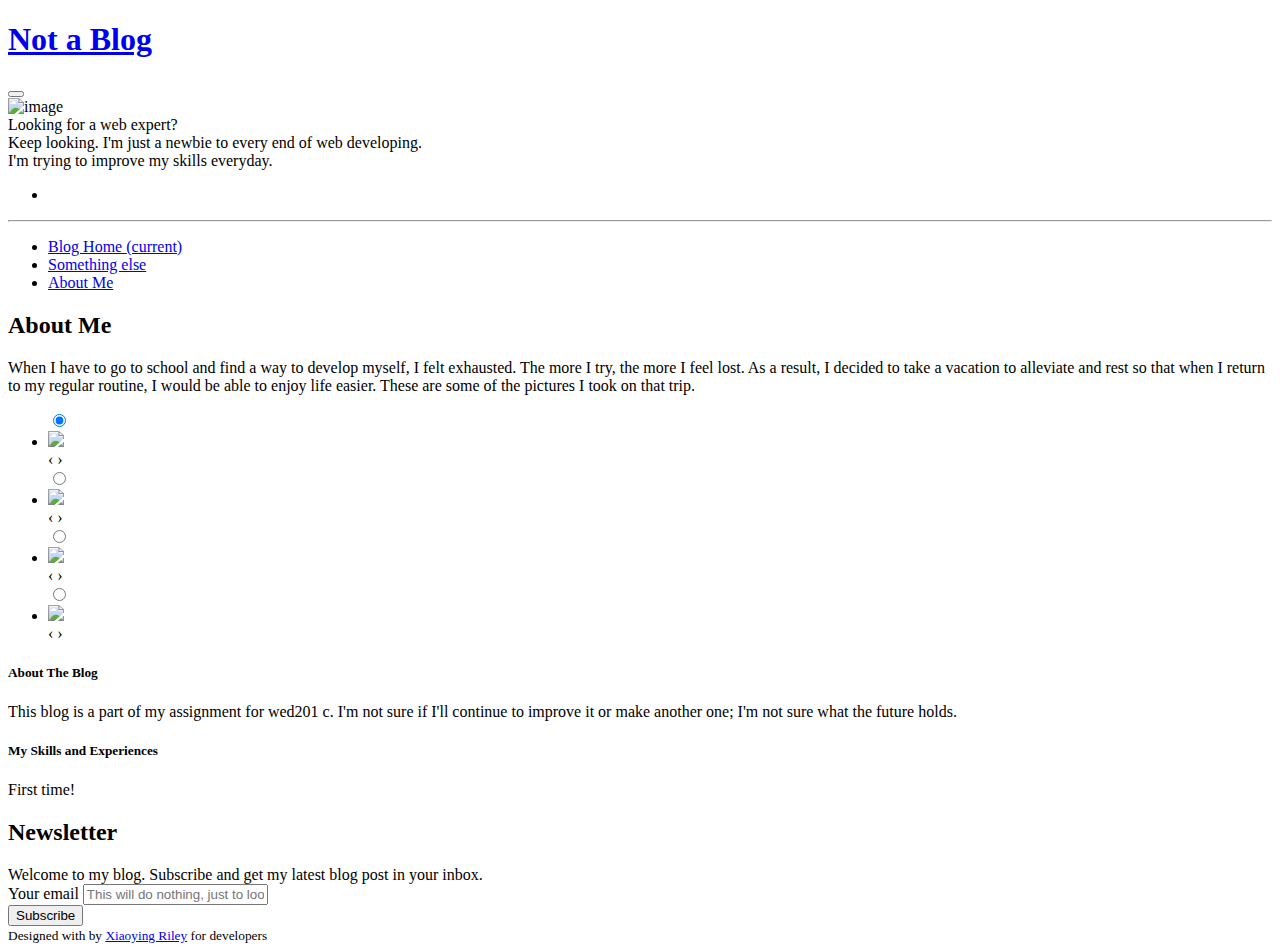
==== about.html @ 192fbf8f "Update about.html" ====
<!DOCTYPE html>
<html lang="en">

<head>
	<title>A Blog</title>

	<!-- Meta -->
	<meta charset="utf-8">
	<meta http-equiv="X-UA-Compatible" content="IE=edge">
	<meta name="viewport" content="width=device-width, initial-scale=1.0">
	<meta name="description" content="Blog Template">
	<meta name="author" content="Xiaoying Riley at 3rd Wave Media">
	<link rel="shortcut icon" href="favicon.ico">

	<!-- FontAwesome JS-->
	<script defer src="https://use.fontawesome.com/releases/v5.7.1/js/all.js"
		integrity="sha384-eVEQC9zshBn0rFj4+TU78eNA19HMNigMviK/PU/FFjLXqa/GKPgX58rvt5Z8PLs7"
		crossorigin="anonymous"></script>

	<!-- Theme CSS -->
	<link id="theme-style" rel="stylesheet" href="assets/css/theme-1.css">

	<!-- carousel css -->
	<link id="theme-style" rel="stylesheet" href="assets/css/Carousel.css">

</head>

<body>

	<header class="header text-center">
		<h1 class="blog-name pt-lg-4 mb-0"><a href="index.html">Not a Blog</a></h1>

		<nav class="navbar navbar-expand-lg navbar-dark">

			<button class="navbar-toggler" type="button" data-toggle="collapse" data-target="#navigation"
				aria-controls="navigation" aria-expanded="false" aria-label="Toggle navigation">
				<span class="navbar-toggler-icon"></span>
			</button>

			<div id="navigation" class="collapse navbar-collapse flex-column">
				<div class="profile-section pt-3 pt-lg-0">
					<img class="profile-image mb-3 rounded-circle mx-auto"
						src="assets/images/IMG_20200417_131756_051.jpg" alt="image">

					<div class="bio mb-3">Looking for a web expert?<br>
						Keep looking. I'm just a newbie to every end of web developing.<br>
						I'm trying to improve my skills everyday.</div>
					<!--//bio-->
					<ul class="social-list list-inline py-3 mx-auto">
						<li class="list-inline-item"><a href="https://www.linkedin.com/in/viet-le-a513321a6/"
								target="_blank"><i class="fab fa-linkedin-in fa-fw"></i></a></li>
					</ul>
					<!--//social-list-->
					<hr>
				</div>
				<!--//profile-section-->

				<ul class="navbar-nav flex-column text-left">
					<li class="nav-item">
						<a class="nav-link" href="index.html"><i class="fas fa-home fa-fw mr-2"></i>Blog Home <span
								class="sr-only">(current)</span></a>
					</li>
					<li class="nav-item">
						<a class="nav-link" href="something-else.html"><i
								class="fas fa-bookmark fa-fw mr-2"></i>Something else</a>
					</li>
					<li class="nav-item active">
						<a class="nav-link" href="about.html"><i class="fas fa-user fa-fw mr-2"></i>About Me</a>
					</li>
				</ul>

			</div>
		</nav>
	</header>

	<div class="main-wrapper">

		<article class="about-section py-5">
			<div class="container">
				<h2 class="title mb-3">About Me</h2>

				<p>When I have to go to school and find a way to develop myself, I felt exhausted. The more I try, the
					more I feel lost. As a result, I decided to take a vacation to alleviate and rest so that when I
					return to my regular routine, I would be able to enjoy life easier. These are some of the pictures I
					took on that trip.</p>

				<div>
					<div class="carousel">
						<ul class="slides">
							<input type="radio" name="radio-buttons" id="img-1" checked />
							<li class="slide-container">
								<div class="slide-image">
									<img src="assets/images/PXL_20220211_163935625.jpg" class="responsive">
								</div>
								<div class="carousel-controls">
									<label for="img-3" class="prev-slide">
										<span>&lsaquo;</span>
									</label>
									<label for="img-2" class="next-slide">
										<span>&rsaquo;</span>
									</label>
								</div>
							</li>
							<input type="radio" name="radio-buttons" id="img-2" />
							<li class="slide-container">
								<div class="slide-image">
									<img src="assets/images/PXL_20220213_075802517.MP.jpg" class="responsive">
								</div>
								<div class="carousel-controls">
									<label for="img-1" class="prev-slide">
										<span>&lsaquo;</span>
									</label>
									<label for="img-3" class="next-slide">
										<span>&rsaquo;</span>
									</label>
								</div>
							</li>
							<input type="radio" name="radio-buttons" id="img-3" />
							<li class="slide-container">
								<div class="slide-image">
									<img src="assets/images/PXL_20220211_170225042.jpg" class="responsive">
								</div>
								<div class="carousel-controls">
									<label for="img-2" class="prev-slide">
										<span>&lsaquo;</span>
									</label>
									<label for="img-4" class="next-slide">
										<span>&rsaquo;</span>
									</label>
								</div>
							</li>
							<input type="radio" name="radio-buttons" id="img-4" />
							<li class="slide-container">
								<div class="slide-image">
									<img src="assets/images/PXL_20220211_175045987.jpg" class="responsive">
								</div>
								<div class="carousel-controls">
									<label for="img-3" class="prev-slide">
										<span>&lsaquo;</span>
									</label>
									<label for="img-1" class="next-slide">
										<span>&rsaquo;</span>
									</label>
								</div>
							</li>
							<div class="carousel-dots">
								<label for="img-1" class="carousel-dot" id="img-dot-1"></label>
								<label for="img-2" class="carousel-dot" id="img-dot-2"></label>
								<label for="img-3" class="carousel-dot" id="img-dot-3"></label>
								<label for="img-4" class="carousel-dot" id="img-dot-4"></label>
							</div>
						</ul>
					</div>
				</div>

				<h5 class="mt-5">About The Blog</h5>
				<p>This blog is a part of my assignment for wed201 c. I'm not sure if I'll continue to improve it or
					make another one; I'm not sure what the future holds.</p>
				<h5 class="mt-5">My Skills and Experiences</h5>
				<p>First time!</p>
			</div>
		</article>
		<!--//about-section-->

		<section class="cta-section theme-bg-light py-5">
			<div class="container text-center">
				<h2 class="heading">Newsletter</h2>
				<div class="intro">Welcome to my blog. Subscribe and get my latest blog post in your inbox.</div>
				<form class="signup-form form-inline justify-content-center pt-3">
					<div class="form-group">
						<label class="sr-only" for="semail">Your email</label>
						<input type="email" id="semail" name="semail1" class="form-control mr-md-1 semail"
							placeholder="This will do nothing, just to look better.">
					</div>
					<button type="submit" class="btn btn-primary">Subscribe</button>
				</form>
			</div>
			<!--//container-->
		</section>

		<footer class="footer text-center py-2 theme-bg-dark">

			<!--/* This template is released under the Creative Commons Attribution 3.0 License. Please keep the attribution link below when using for your own project. Thank you for your support. :) If you'd like to use the template without the attribution, you can buy the commercial license via our website: themes.3rdwavemedia.com */-->
			<small class="copyright">Designed with <i class="fas fa-heart" style="color: #fb866a;"></i> by <a
					href="http://themes.3rdwavemedia.com" target="_blank">Xiaoying Riley</a> for developers</small>

		</footer>

	</div>
	<!--//main-wrapper-->



	<!-- Javascript -->
	<script src="assets/plugins/jquery-3.3.1.min.js"></script>
	<script src="assets/plugins/popper.min.js"></script>
	<script src="assets/plugins/bootstrap/js/bootstrap.min.js"></script>


</body>

</html>
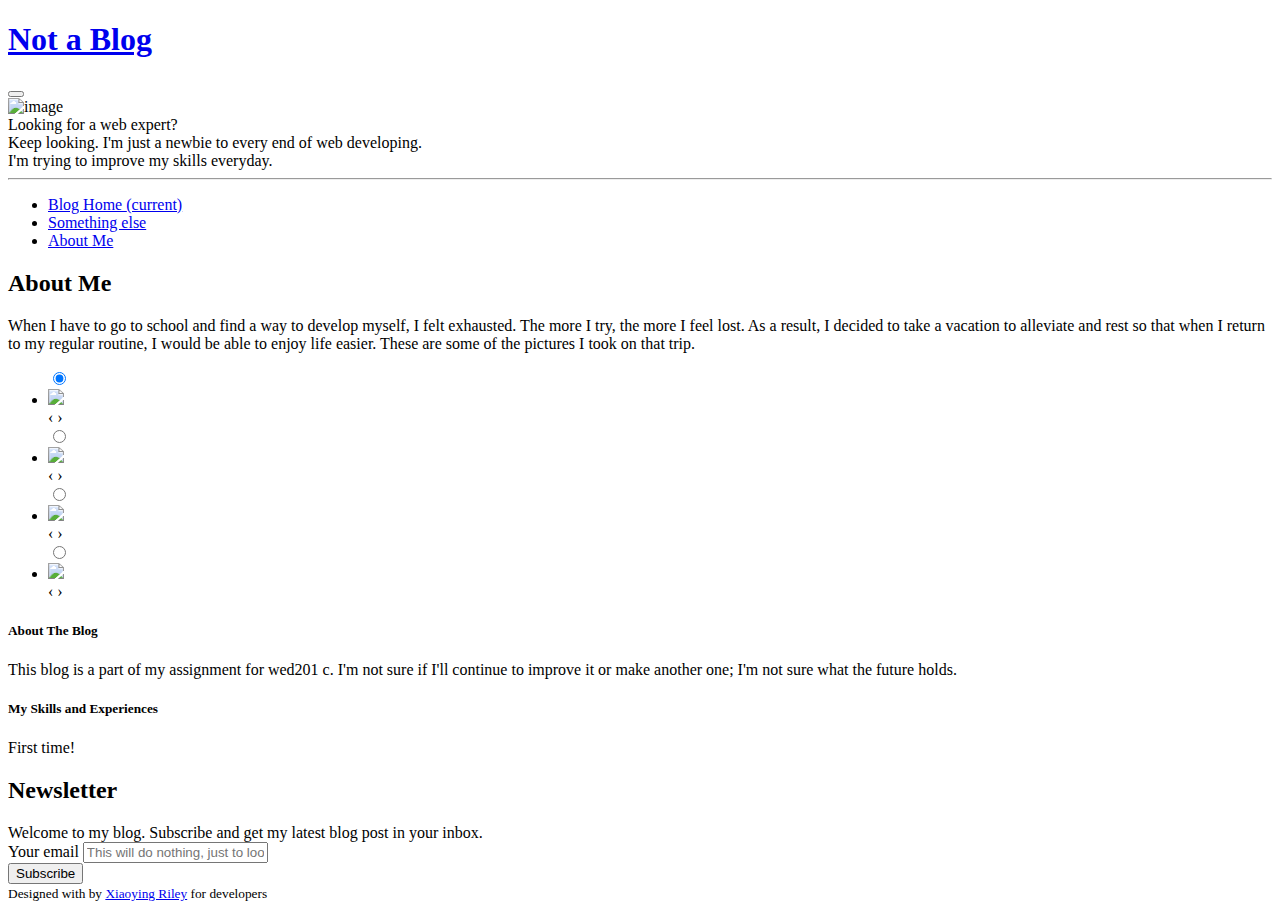
==== commit f9e58b77: "Update about.html" ====
--- a/about.html
+++ b/about.html
@@ -46,9 +46,9 @@
 						Keep looking. I'm just a newbie to every end of web developing.<br>
 						I'm trying to improve my skills everyday.</div>
 					<!--//bio-->
-					<ul class="social-list list-inline py-3 mx-auto">
+<!-- 					<ul class="social-list list-inline py-3 mx-auto">
 						<li class="list-inline-item"><a href="https://www.linkedin.com/in/viet-le-a513321a6/"
-								target="_blank"><i class="fab fa-linkedin-in fa-fw"></i></a></li>
+								target="_blank"><i class="fab fa-linkedin-in fa-fw"></i></a></li> -->
 					</ul>
 					<!--//social-list-->
 					<hr>
